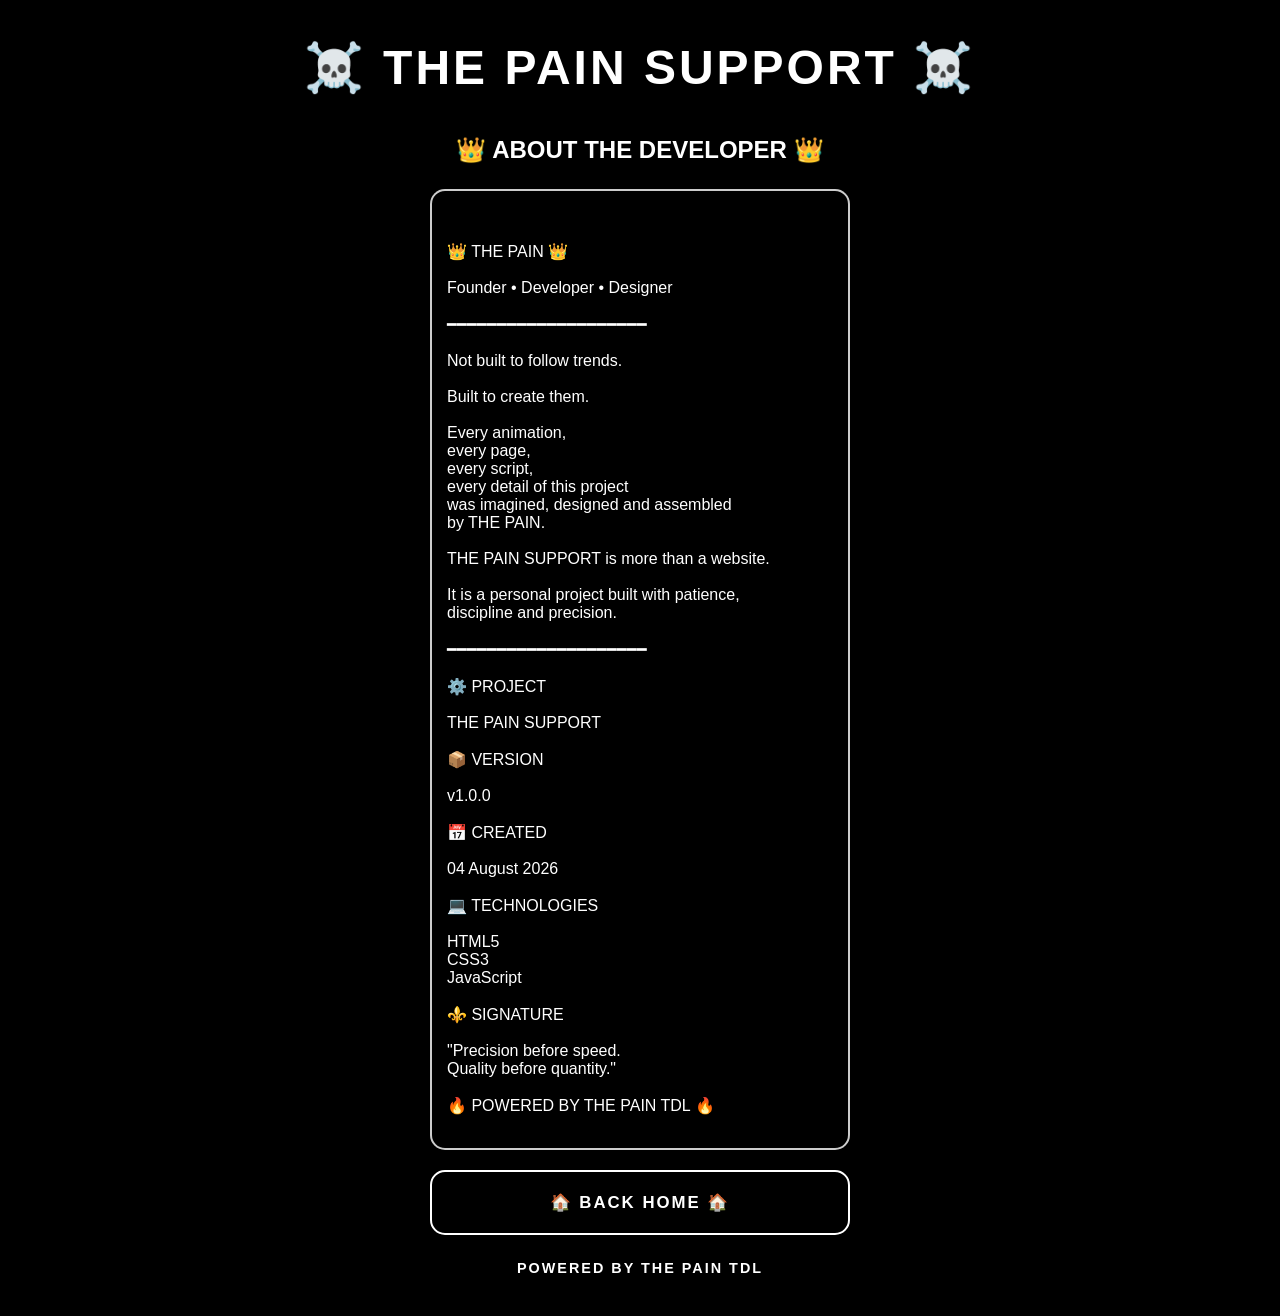
==== about.html @ 443911fc "Create about.html" ====
<!DOCTYPE html>
<html lang="fr">

<head>

<meta charset="UTF-8">

<meta name="viewport" content="width=device-width, initial-scale=1.0">

<title>☠️ ABOUT ☠️</title>

<link rel="stylesheet" href="style.css">

<link rel="icon" href="assets/favicon.ico">

</head>

<body>

<video autoplay muted loop playsinline preload="auto" id="background-video">

<source src="assets/bg.mp4" type="video/mp4">

</video>

<div class="overlay"></div>

<div class="page">

<header>

<h1 class="title">

☠️ THE PAIN SUPPORT ☠️

</h1>

</header>

<main>

<div class="button-container">

<h2 class="form-title">

👑 ABOUT THE DEVELOPER 👑

</h2>

<div class="support-input textarea" style="height:auto;min-height:360px;overflow:auto;white-space:pre-line;">

👑 THE PAIN 👑

Founder • Developer • Designer

━━━━━━━━━━━━━━━━━━━━

Not built to follow trends.

Built to create them.

Every animation,
every page,
every script,
every detail of this project
was imagined, designed and assembled
by THE PAIN.

THE PAIN SUPPORT is more than a website.

It is a personal project built with patience,
discipline and precision.

━━━━━━━━━━━━━━━━━━━━

⚙️ PROJECT

THE PAIN SUPPORT

📦 VERSION

v1.0.0

📅 CREATED

04 August 2026

💻 TECHNOLOGIES

HTML5
CSS3
JavaScript

⚜️ SIGNATURE

"Precision before speed.
Quality before quantity."

🔥 POWERED BY THE PAIN TDL 🔥

</div>

<a href="home.html" class="main-btn">

🏠 BACK HOME 🏠

</a>

</div>

</main>

<footer>

POWERED BY THE PAIN TDL

</footer>

</div>

</body>

</html>
---- style.css ----
*{
    margin:0;
    padding:0;
    box-sizing:border-box;
    font-family:Arial,Helvetica,sans-serif;
}

html,
body{
    width:100%;
    min-height:100%;
    background:#000;
    color:#fff;
    overflow-x:hidden;
}

#background-video{
    position:fixed;
    top:0;
    left:0;
    width:100%;
    height:100%;
    object-fit:cover;
    z-index:-2;
}

.overlay{
    position:fixed;
    inset:0;
    background:rgba(0,0,0,.65);
    z-index:-1;
}

.page{
    width:100%;
    min-height:100vh;
    display:flex;
    flex-direction:column;
    align-items:center;
    justify-content:flex-start;
    padding:40px 20px;
}

header{
    width:100%;
    text-align:center;
    margin-bottom:40px;
}

.title{
    color:#ffffff;
    font-size:3rem;
    font-weight:900;
    letter-spacing:3px;
    text-transform:uppercase;
    animation:titleGlow 3.5s ease-in-out infinite;
}

@keyframes titleGlow{

0%{
text-shadow:
0 0 8px rgba(255,255,255,.5),
0 0 20px rgba(255,255,255,.4),
0 0 35px rgba(255,255,255,.3);
}

50%{
text-shadow:
0 0 18px rgba(255,255,255,.95),
0 0 35px rgba(255,255,255,.85),
0 0 70px rgba(255,255,255,.7);
}

100%{
text-shadow:
0 0 8px rgba(255,255,255,.5),
0 0 20px rgba(255,255,255,.4),
0 0 35px rgba(255,255,255,.3);
}

}

main{
    width:100%;
    display:flex;
    justify-content:center;
}

.button-container{
    width:100%;
    max-width:420px;
    display:flex;
    flex-direction:column;
    gap:20px;
}

.form-title{
    text-align:center;
    font-size:1.5rem;
    margin-bottom:5px;
}

.support-input{

    width:100%;
    height:60px;

    border:2px solid rgba(255,255,255,.8);
    border-radius:15px;

    background:rgba(0,0,0,.45);

    color:#fff;

    padding:15px;

    font-size:1rem;

    outline:none;

    backdrop-filter:blur(8px);

}

.textarea{

    height:180px;

    resize:none;

}

.reason-box{
    width:100%;
}

.reason-list{

    display:none;

    background:rgba(0,0,0,.65);

    border:2px solid rgba(255,255,255,.35);

    border-radius:15px;

    margin-top:10px;

    overflow:hidden;

    backdrop-filter:blur(10px);

}

.reason-list p{

    padding:15px;

    cursor:pointer;

    transition:.25s;

}

.reason-list p:hover{

    background:rgba(255,255,255,.15);

}

.main-btn{

    width:100%;
    height:65px;

    display:flex;
    justify-content:center;
    align-items:center;

    border:2px solid #ffffff;
    border-radius:15px;

    background:rgba(0,0,0,.40);

    color:#fff;

    text-decoration:none;

    font-size:1.05rem;
    font-weight:800;
    letter-spacing:2px;

    cursor:pointer;

    transition:.3s;

    backdrop-filter:blur(10px);

    animation:buttonGlow 2.8s ease-in-out infinite;

}

@keyframes buttonGlow{

0%{

box-shadow:
0 0 8px rgba(255,255,255,.35),
0 0 18px rgba(255,255,255,.20);

}

25%{

box-shadow:
0 0 14px rgba(255,255,255,.55),
0 0 28px rgba(255,255,255,.40);

}

50%{

box-shadow:
0 0 22px rgba(255,255,255,.9),
0 0 45px rgba(255,255,255,.75),
0 0 70px rgba(255,255,255,.55);

}

75%{

box-shadow:
0 0 14px rgba(255,255,255,.55),
0 0 28px rgba(255,255,255,.40);

}

100%{

box-shadow:
0 0 8px rgba(255,255,255,.35),
0 0 18px rgba(255,255,255,.20);

}

}

.main-btn:hover{

transform:scale(1.03);

}

#selected-reason{

text-align:center;

font-weight:700;

}

footer{

margin-top:25px;

text-align:center;

font-size:.9rem;

font-weight:700;

letter-spacing:2px;

color:#fff;

white-space:nowrap;

animation:titleGlow 3.5s ease-in-out infinite;

}

@media(max-width:768px){

.title{

font-size:2rem;

}

.form-title{

font-size:1.25rem;

}

.main-btn{

height:60px;

font-size:.95rem;

}

}
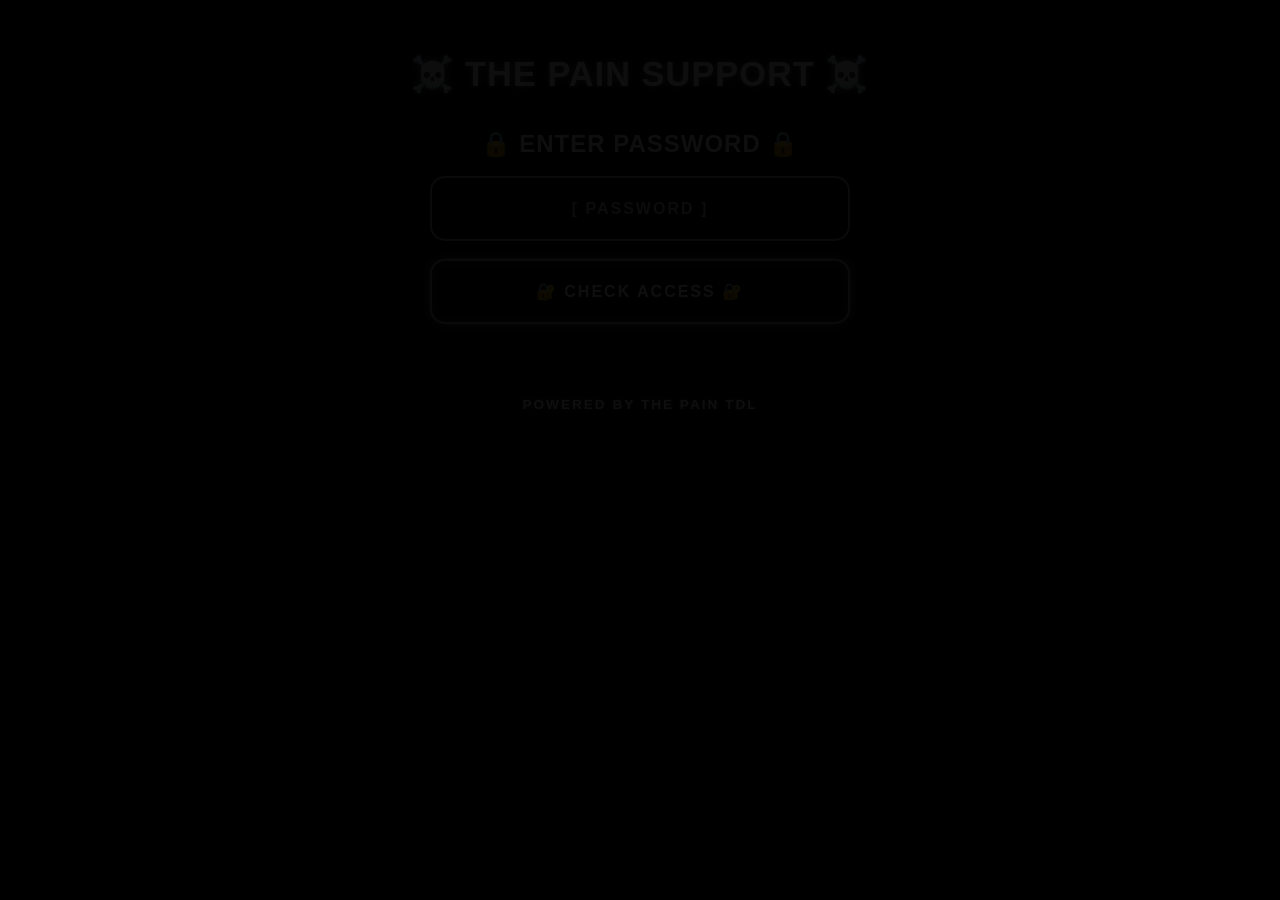
==== commit 482530a2: "Update about.html" ====
--- a/about.html
+++ b/about.html
@@ -7,117 +7,218 @@
 
 <meta name="viewport" content="width=device-width, initial-scale=1.0">
 
-<title>☠️ ABOUT ☠️</title>
+<title>👑 ABOUT 👑</title>
+
 
 <link rel="stylesheet" href="style.css">
 
 <link rel="icon" href="assets/favicon.ico">
 
+
 </head>
 
-<body>
-
-<video autoplay muted loop playsinline preload="auto" id="background-video">
+
+<body onload="checkAccess()">
+
+
+
+<video autoplay muted loop playsinline id="background-video">
 
 <source src="assets/bg.mp4" type="video/mp4">
 
 </video>
 
+
+
 <div class="overlay"></div>
 
+
+
+
+
 <div class="page">
 
+
+
+
+
 <header>
 
+
 <h1 class="title">
 
 ☠️ THE PAIN SUPPORT ☠️
 
 </h1>
 
+
 </header>
 
+
+
+
+
+
+
 <main>
 
+
+
 <div class="button-container">
 
+
+
+
+
+
 <h2 class="form-title">
 
 👑 ABOUT THE DEVELOPER 👑
 
 </h2>
 
-<div class="support-input textarea" style="height:auto;min-height:360px;overflow:auto;white-space:pre-line;">
+
+
+
+
+
+
+<div class="support-input textarea">
+
 
 👑 THE PAIN 👑
 
-Founder • Developer • Designer
-
-━━━━━━━━━━━━━━━━━━━━
-
-Not built to follow trends.
-
-Built to create them.
-
-Every animation,
-every page,
-every script,
-every detail of this project
-was imagined, designed and assembled
-by THE PAIN.
-
-THE PAIN SUPPORT is more than a website.
-
-It is a personal project built with patience,
-discipline and precision.
-
-━━━━━━━━━━━━━━━━━━━━
-
-⚙️ PROJECT
+
+Fondateur • Développeur • Designer
+
+
+━━━━━━━━━━━━━━━━━━━━
+
+
+Certains suivent les tendances.
+
+THE PAIN les crée.
+
+
+THE PAIN SUPPORT n'est pas simplement un site.
+
+C'est le résultat d'une vision, d'une discipline constante et d'une recherche permanente de perfection.
+
+
+Chaque détail de cette plateforme a été pensé, développé et amélioré afin de créer une expérience unique, propre et professionnelle.
+
+
+Ce projet représente la combinaison entre créativité, programmation et détermination.
+━━━━━━━━━━━━━━━━━━━━
+
+
+⚜️ PROJECT
+
 
 THE PAIN SUPPORT
 
+
 📦 VERSION
 
 v1.0.0
 
-📅 CREATED
+
+📅 DATE DE CRÉATION
 
 04 August 2026
 
+
 💻 TECHNOLOGIES
 
 HTML5
+
 CSS3
+
 JavaScript
 
-⚜️ SIGNATURE
-
-"Precision before speed.
-Quality before quantity."
+
+━━━━━━━━━━━━━━━━━━━━
+
+
+👑 DEVELOPER
+
+
+THE PAIN
+
+
+Créateur de l'univers THE PAIN SUPPORT.
+
+
+Une vision transformée en réalité grâce au développement, à la créativité et à la précision.
+
+
+━━━━━━━━━━━━━━━━━━━━
+
 
 🔥 POWERED BY THE PAIN TDL 🔥
 
+
+
 </div>
 
+
+
+
+
+
+
+
 <a href="home.html" class="main-btn">
 
 🏠 BACK HOME 🏠
 
 </a>
 
+
+
+
+
+
+
 </div>
 
+
+
 </main>
 
+
+
+
+
+
+
+
 <footer>
 
 POWERED BY THE PAIN TDL
 
 </footer>
 
+
+
+
+
+
 </div>
 
+
+
+
+
+
+
+<script src="config.js"></script>
+
+<script src="script.js"></script>
+
+
+
 </body>
 
+
 </html>
--- a/style.css
+++ b/style.css
@@ -1,305 +1,611 @@
 *{
-    margin:0;
-    padding:0;
-    box-sizing:border-box;
-    font-family:Arial,Helvetica,sans-serif;
+margin:0;
+padding:0;
+box-sizing:border-box;
+font-family:Arial,Helvetica,sans-serif;
 }
 
 html,
 body{
-    width:100%;
-    min-height:100%;
-    background:#000;
-    color:#fff;
-    overflow-x:hidden;
+
+width:100%;
+min-height:100%;
+overflow-x:hidden;
+background:#000;
+color:#fff;
+
+}
+
+body{
+
+position:relative;
+
 }
 
 #background-video{
-    position:fixed;
-    top:0;
-    left:0;
-    width:100%;
-    height:100%;
-    object-fit:cover;
-    z-index:-2;
+
+position:fixed;
+top:0;
+left:0;
+width:100%;
+height:100%;
+object-fit:cover;
+z-index:-3;
+
 }
 
 .overlay{
-    position:fixed;
-    inset:0;
-    background:rgba(0,0,0,.65);
-    z-index:-1;
+
+position:fixed;
+inset:0;
+background:rgba(0,0,0,.28);
+z-index:-2;
+
 }
 
 .page{
-    width:100%;
-    min-height:100vh;
-    display:flex;
-    flex-direction:column;
-    align-items:center;
-    justify-content:flex-start;
-    padding:40px 20px;
+
+width:100%;
+min-height:100vh;
+display:flex;
+flex-direction:column;
+align-items:center;
+justify-content:flex-start;
+padding:35px 20px;
+animation:pageFade .7s ease;
+
+}
+
+@keyframes pageFade{
+
+0%{
+
+opacity:0;
+transform:translateY(20px);
+
+}
+
+100%{
+
+opacity:1;
+transform:translateY(0);
+
+}
+
 }
 
 header{
-    width:100%;
-    text-align:center;
-    margin-bottom:40px;
+
+width:100%;
+display:flex;
+justify-content:center;
+align-items:center;
+margin-bottom:35px;
+
 }
 
 .title{
-    color:#ffffff;
-    font-size:3rem;
-    font-weight:900;
-    letter-spacing:3px;
-    text-transform:uppercase;
-    animation:titleGlow 3.5s ease-in-out infinite;
+
+color:#fff;
+font-size:2.15rem;
+font-weight:900;
+letter-spacing:1px;
+white-space:nowrap;
+text-align:center;
+animation:titleGlow 3s ease-in-out infinite;
+
 }
 
 @keyframes titleGlow{
 
 0%{
+
 text-shadow:
-0 0 8px rgba(255,255,255,.5),
-0 0 20px rgba(255,255,255,.4),
-0 0 35px rgba(255,255,255,.3);
+0 0 6px rgba(255,255,255,.45),
+0 0 18px rgba(255,255,255,.25);
+
 }
 
 50%{
+
 text-shadow:
-0 0 18px rgba(255,255,255,.95),
-0 0 35px rgba(255,255,255,.85),
-0 0 70px rgba(255,255,255,.7);
+0 0 15px rgba(255,255,255,1),
+0 0 35px rgba(255,255,255,.9),
+0 0 60px rgba(255,255,255,.7);
+
 }
 
 100%{
+
 text-shadow:
-0 0 8px rgba(255,255,255,.5),
-0 0 20px rgba(255,255,255,.4),
-0 0 35px rgba(255,255,255,.3);
+0 0 6px rgba(255,255,255,.45),
+0 0 18px rgba(255,255,255,.25);
+
 }
 
 }
 
 main{
-    width:100%;
-    display:flex;
-    justify-content:center;
+
+width:100%;
+display:flex;
+justify-content:center;
+
 }
 
 .button-container{
-    width:100%;
-    max-width:420px;
-    display:flex;
-    flex-direction:column;
-    gap:20px;
-}
-
+
+width:100%;
+max-width:420px;
+display:flex;
+flex-direction:column;
+gap:18px;
+
+}
 .form-title{
-    text-align:center;
-    font-size:1.5rem;
-    margin-bottom:5px;
-}
+
+text-align:center;
+font-size:1.5rem;
+font-weight:900;
+letter-spacing:1px;
+
+}
+
+
+.main-btn{
+
+width:100%;
+height:65px;
+
+display:flex;
+justify-content:center;
+align-items:center;
+
+border:2px solid rgba(255,255,255,.7);
+border-radius:15px;
+
+background:rgba(255,255,255,.08);
+
+color:#fff;
+
+text-decoration:none;
+
+font-size:1rem;
+font-weight:900;
+
+letter-spacing:2px;
+
+cursor:pointer;
+
+backdrop-filter:blur(10px);
+
+animation:buttonBreath 3s ease-in-out infinite;
+
+transition:.3s;
+
+}
+
+
+.main-btn:hover{
+
+transform:scale(1.04);
+
+}
+
+
+.main-btn:active{
+
+transform:scale(.98);
+
+}
+
+
+
+@keyframes buttonBreath{
+
+
+0%{
+
+background:rgba(255,255,255,.06);
+
+box-shadow:
+
+0 0 8px rgba(255,255,255,.35),
+0 0 20px rgba(255,255,255,.25),
+inset 0 0 10px rgba(255,255,255,.15);
+
+}
+
+
+
+50%{
+
+background:rgba(255,255,255,.18);
+
+box-shadow:
+
+0 0 25px rgba(255,255,255,.95),
+0 0 60px rgba(255,255,255,.75),
+inset 0 0 30px rgba(255,255,255,.45),
+inset 0 0 60px rgba(255,255,255,.2);
+
+}
+
+
+
+100%{
+
+background:rgba(255,255,255,.06);
+
+box-shadow:
+
+0 0 8px rgba(255,255,255,.35),
+0 0 20px rgba(255,255,255,.25),
+inset 0 0 10px rgba(255,255,255,.15);
+
+}
+
+
+}
+
+
 
 .support-input{
 
-    width:100%;
-    height:60px;
-
-    border:2px solid rgba(255,255,255,.8);
-    border-radius:15px;
-
-    background:rgba(0,0,0,.45);
-
-    color:#fff;
-
-    padding:15px;
-
-    font-size:1rem;
-
-    outline:none;
-
-    backdrop-filter:blur(8px);
-
-}
+width:100%;
+
+min-height:60px;
+
+border:2px solid rgba(255,255,255,.65);
+
+border-radius:15px;
+
+background:rgba(0,0,0,.18);
+
+color:#fff;
+
+padding:15px;
+
+font-size:1rem;
+
+outline:none;
+
+backdrop-filter:blur(10px);
+
+box-shadow:
+
+inset 0 0 15px rgba(255,255,255,.12);
+
+}
+
+
+.support-input::placeholder{
+
+color:rgba(255,255,255,.75);
+
+}
+
+
 
 .textarea{
 
-    height:180px;
-
-    resize:none;
-
-}
-
-.reason-box{
-    width:100%;
-}
+height:200px;
+
+resize:none;
+
+line-height:1.5;
+
+overflow:auto;
+
+}
+
+
 
 .reason-list{
 
-    display:none;
-
-    background:rgba(0,0,0,.65);
-
-    border:2px solid rgba(255,255,255,.35);
-
-    border-radius:15px;
-
-    margin-top:10px;
-
-    overflow:hidden;
-
-    backdrop-filter:blur(10px);
-
-}
+display:none;
+
+width:100%;
+
+background:rgba(0,0,0,.65);
+
+border:2px solid rgba(255,255,255,.5);
+
+border-radius:15px;
+
+overflow:hidden;
+
+backdrop-filter:blur(10px);
+
+}
+
 
 .reason-list p{
 
-    padding:15px;
-
-    cursor:pointer;
-
-    transition:.25s;
-
-}
+padding:15px;
+
+cursor:pointer;
+
+transition:.3s;
+
+}
+
+
 
 .reason-list p:hover{
 
-    background:rgba(255,255,255,.15);
-
-}
+background:rgba(255,255,255,.15);
+
+}
+
+
+
+#selected-reason{
+
+text-align:center;
+
+font-weight:900;
+
+}
+
+
+
+footer{
+
+margin-top:30px;
+
+width:100%;
+
+text-align:center;
+
+color:#fff;
+
+font-size:.85rem;
+
+font-weight:700;
+
+letter-spacing:2px;
+
+white-space:nowrap;
+
+animation:titleGlow 3s ease-in-out infinite;
+
+}
+
+
+
+.fade-out{
+
+animation:fadeOut .5s forwards;
+
+}
+
+
+@keyframes fadeOut{
+
+from{
+
+opacity:1;
+
+}
+
+to{
+
+opacity:0;
+
+}
+
+}
+.shake{
+
+animation:shake .45s;
+
+}
+
+
+
+@keyframes shake{
+
+
+0%{
+
+transform:translateX(0);
+
+}
+
+
+20%{
+
+transform:translateX(-12px);
+
+}
+
+
+40%{
+
+transform:translateX(12px);
+
+}
+
+
+60%{
+
+transform:translateX(-8px);
+
+}
+
+
+80%{
+
+transform:translateX(8px);
+
+}
+
+
+100%{
+
+transform:translateX(0);
+
+}
+
+
+}
+
+
+
+#access-message{
+
+width:100%;
+
+text-align:center;
+
+font-size:.95rem;
+
+font-weight:900;
+
+min-height:25px;
+
+}
+
+
+
+.password-box{
+
+display:flex;
+
+flex-direction:column;
+
+gap:18px;
+
+width:100%;
+
+max-width:420px;
+
+align-items:center;
+
+}
+
+
+
+.password-input{
+
+width:100%;
+
+height:65px;
+
+border:2px solid rgba(255,255,255,.7);
+
+border-radius:15px;
+
+background:rgba(0,0,0,.25);
+
+color:#fff;
+
+text-align:center;
+
+font-size:1rem;
+
+font-weight:800;
+
+letter-spacing:2px;
+
+outline:none;
+
+backdrop-filter:blur(10px);
+
+box-shadow:
+
+inset 0 0 20px rgba(255,255,255,.12);
+
+}
+
+
+
+.password-input::placeholder{
+
+color:#fff;
+
+opacity:.8;
+
+}
+
+
+
+
+a{
+
+color:inherit;
+
+}
+
+
+
+@media(max-width:768px){
+
+
+.title{
+
+font-size:1.55rem;
+
+letter-spacing:.5px;
+
+}
+
+
+
+.button-container{
+
+max-width:350px;
+
+}
+
+
 
 .main-btn{
 
-    width:100%;
-    height:65px;
-
-    display:flex;
-    justify-content:center;
-    align-items:center;
-
-    border:2px solid #ffffff;
-    border-radius:15px;
-
-    background:rgba(0,0,0,.40);
-
-    color:#fff;
-
-    text-decoration:none;
-
-    font-size:1.05rem;
-    font-weight:800;
-    letter-spacing:2px;
-
-    cursor:pointer;
-
-    transition:.3s;
-
-    backdrop-filter:blur(10px);
-
-    animation:buttonGlow 2.8s ease-in-out infinite;
-
-}
-
-@keyframes buttonGlow{
-
-0%{
-
-box-shadow:
-0 0 8px rgba(255,255,255,.35),
-0 0 18px rgba(255,255,255,.20);
-
-}
-
-25%{
-
-box-shadow:
-0 0 14px rgba(255,255,255,.55),
-0 0 28px rgba(255,255,255,.40);
-
-}
-
-50%{
-
-box-shadow:
-0 0 22px rgba(255,255,255,.9),
-0 0 45px rgba(255,255,255,.75),
-0 0 70px rgba(255,255,255,.55);
-
-}
-
-75%{
-
-box-shadow:
-0 0 14px rgba(255,255,255,.55),
-0 0 28px rgba(255,255,255,.40);
-
-}
-
-100%{
-
-box-shadow:
-0 0 8px rgba(255,255,255,.35),
-0 0 18px rgba(255,255,255,.20);
-
-}
-
-}
-
-.main-btn:hover{
-
-transform:scale(1.03);
-
-}
-
-#selected-reason{
-
-text-align:center;
-
-font-weight:700;
-
-}
+height:60px;
+
+font-size:.9rem;
+
+}
+
+
+
+.form-title{
+
+font-size:1.25rem;
+
+}
+
+
 
 footer{
 
-margin-top:25px;
-
-text-align:center;
-
-font-size:.9rem;
-
-font-weight:700;
-
-letter-spacing:2px;
-
-color:#fff;
-
-white-space:nowrap;
-
-animation:titleGlow 3.5s ease-in-out infinite;
-
-}
-
-@media(max-width:768px){
+font-size:.75rem;
+
+}
+
+
+}
+
+
+
+@media(max-width:360px){
+
 
 .title{
 
-font-size:2rem;
-
-}
-
-.form-title{
-
 font-size:1.25rem;
 
 }
 
+
+
 .main-btn{
 
-height:60px;
-
-font-size:.95rem;
-
-}
+height:55px;
+
+}
+
 
 }
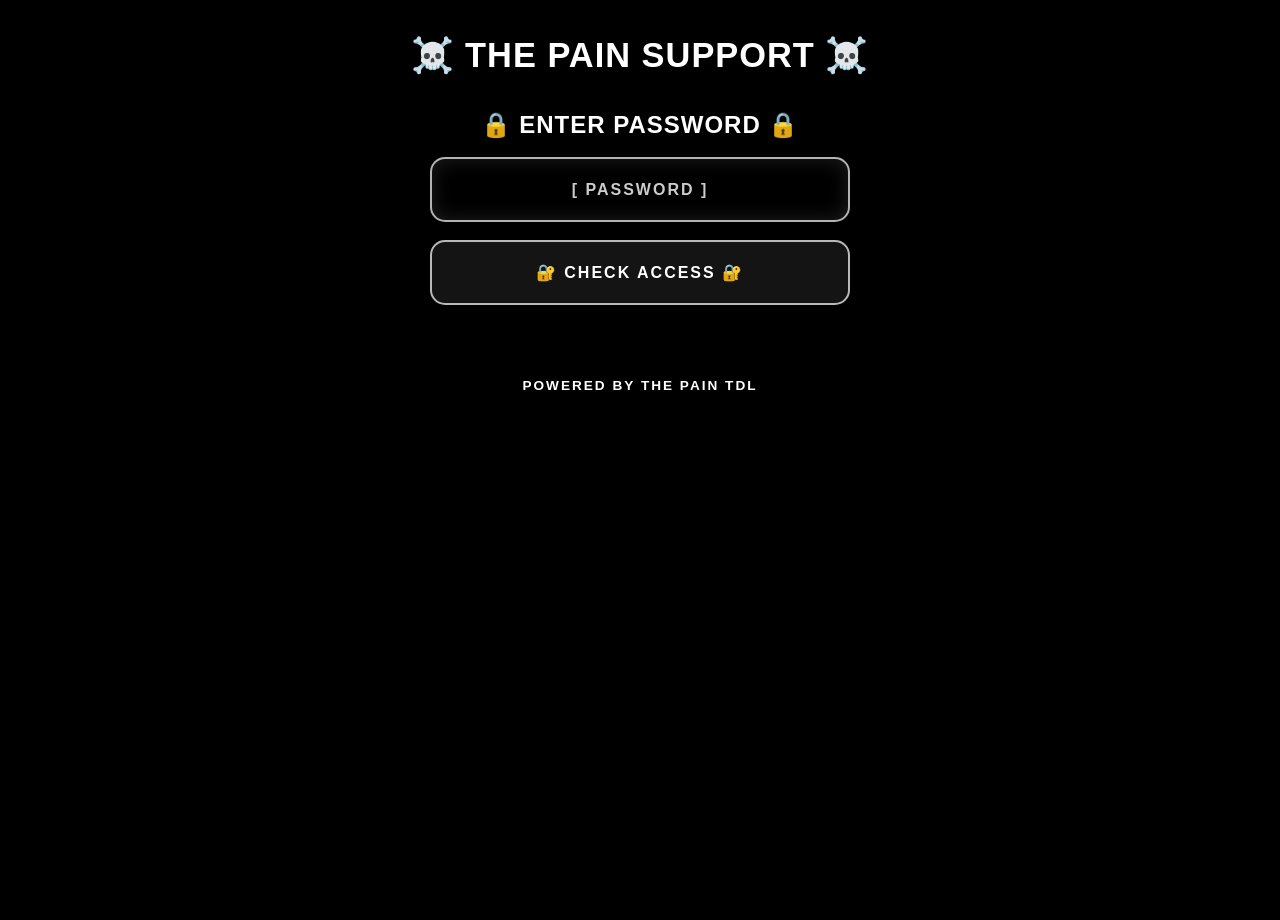
==== commit a840bd80: "Update about.html" ====
--- a/about.html
+++ b/about.html
@@ -9,12 +9,10 @@
 
 <title>👑 ABOUT 👑</title>
 
-
 <link rel="stylesheet" href="style.css">
 
 <link rel="icon" href="assets/favicon.ico">
 
-
 </head>
 
 
@@ -35,23 +33,18 @@
 
 
 
-
 <div class="page">
 
 
 
-
-
 <header>
 
-
 <h1 class="title">
 
 ☠️ THE PAIN SUPPORT ☠️
 
 </h1>
 
-
 </header>
 
 
@@ -59,18 +52,15 @@
 
 
 
-
 <main>
 
 
-
 <div class="button-container">
 
 
 
 
 
-
 <h2 class="form-title">
 
 👑 ABOUT THE DEVELOPER 👑
@@ -83,79 +73,136 @@
 
 
 
-<div class="support-input textarea">
-
-
+<div class="info-box">
+
+
+
+<p>
 👑 THE PAIN 👑
-
-
+</p>
+
+
+<p>
 Fondateur • Développeur • Designer
-
-
-━━━━━━━━━━━━━━━━━━━━
-
-
-Certains suivent les tendances.
+</p>
+
+
+
+<p>
+━━━━━━━━━━━━━━━━━━━━
+</p>
+
+
+
+<p>
+Certains suivent les tendances.<br>
 
 THE PAIN les crée.
-
-
-THE PAIN SUPPORT n'est pas simplement un site.
-
-C'est le résultat d'une vision, d'une discipline constante et d'une recherche permanente de perfection.
-
-
-Chaque détail de cette plateforme a été pensé, développé et amélioré afin de créer une expérience unique, propre et professionnelle.
-
-
-Ce projet représente la combinaison entre créativité, programmation et détermination.
-━━━━━━━━━━━━━━━━━━━━
-
-
+</p>
+
+
+
+<p>
+THE PAIN SUPPORT n'est pas simplement un site.<br>
+
+C'est une plateforme créée avec une vision, de la créativité et une recherche constante de qualité.
+</p>
+
+
+
+<p>
+Chaque détail de cette plateforme a été pensé, développé et amélioré afin d'offrir une expérience propre, moderne et professionnelle.
+</p>
+
+
+
+<p>
+Ce projet représente la combinaison entre programmation, design et détermination.
+</p>
+
+
+
+<p>
+━━━━━━━━━━━━━━━━━━━━
+</p>
+
+
+
+<p>
 ⚜️ PROJECT
-
-
+</p>
+
+
+
+<p>
 THE PAIN SUPPORT
-
-
-📦 VERSION
+</p>
+
+
+
+<p>
+📦 VERSION<br>
 
 v1.0.0
-
-
-📅 DATE DE CRÉATION
+</p>
+
+
+
+<p>
+📅 DATE DE CRÉATION<br>
 
 04 August 2026
-
-
-💻 TECHNOLOGIES
-
-HTML5
-
-CSS3
+</p>
+
+
+
+<p>
+💻 TECHNOLOGIES<br>
+
+HTML5<br>
+
+CSS3<br>
 
 JavaScript
-
-
-━━━━━━━━━━━━━━━━━━━━
-
-
+</p>
+
+
+
+<p>
+━━━━━━━━━━━━━━━━━━━━
+</p>
+
+
+
+<p>
 👑 DEVELOPER
-
-
+</p>
+
+
+
+<p>
 THE PAIN
-
-
-Créateur de l'univers THE PAIN SUPPORT.
-
+</p>
+
+
+
+<p>
+Créateur de THE PAIN SUPPORT.<br>
 
 Une vision transformée en réalité grâce au développement, à la créativité et à la précision.
-
-
-━━━━━━━━━━━━━━━━━━━━
-
-
+</p>
+
+
+
+<p>
+━━━━━━━━━━━━━━━━━━━━
+</p>
+
+
+
+<p>
 🔥 POWERED BY THE PAIN TDL 🔥
+</p>
 
 
 
@@ -168,6 +215,7 @@
 
 
 
+
 <a href="home.html" class="main-btn">
 
 🏠 BACK HOME 🏠
@@ -178,12 +226,9 @@
 
 
 
-
-
 </div>
 
 
-
 </main>
 
 
@@ -192,7 +237,6 @@
 
 
 
-
 <footer>
 
 POWERED BY THE PAIN TDL
@@ -203,7 +247,6 @@
 
 
 
-
 </div>
 
 
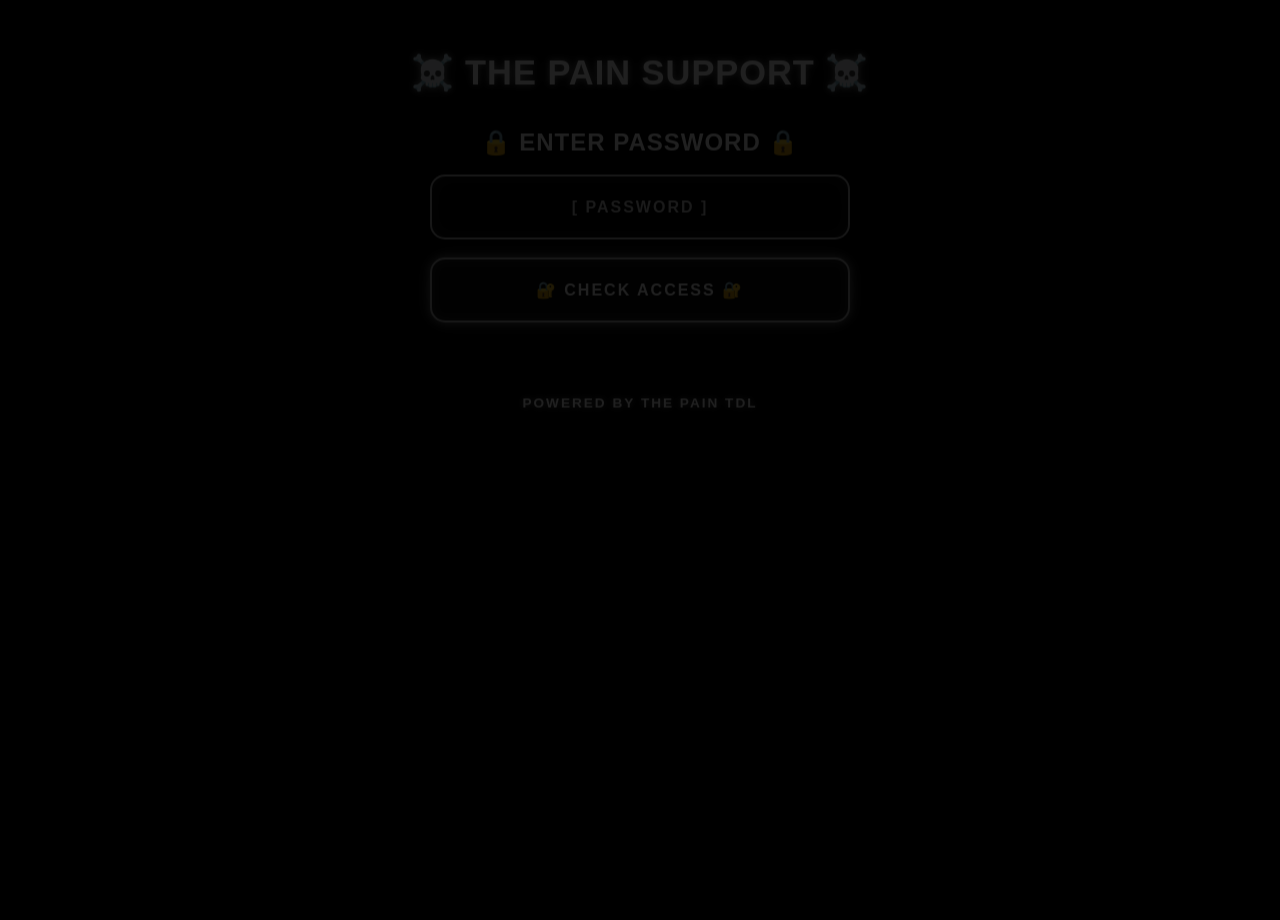
==== commit 79dabd6e: "Update about.html" ====
--- a/about.html
+++ b/about.html
@@ -16,15 +16,9 @@
 </head>
 
 
-<body onload="checkAccess()">
-
-
-
-<video autoplay muted loop playsinline id="background-video">
-
-<source src="assets/bg.mp4" type="video/mp4">
-
-</video>
+<body class="about-page" onload="checkAccess()">
+
+
 
 
 
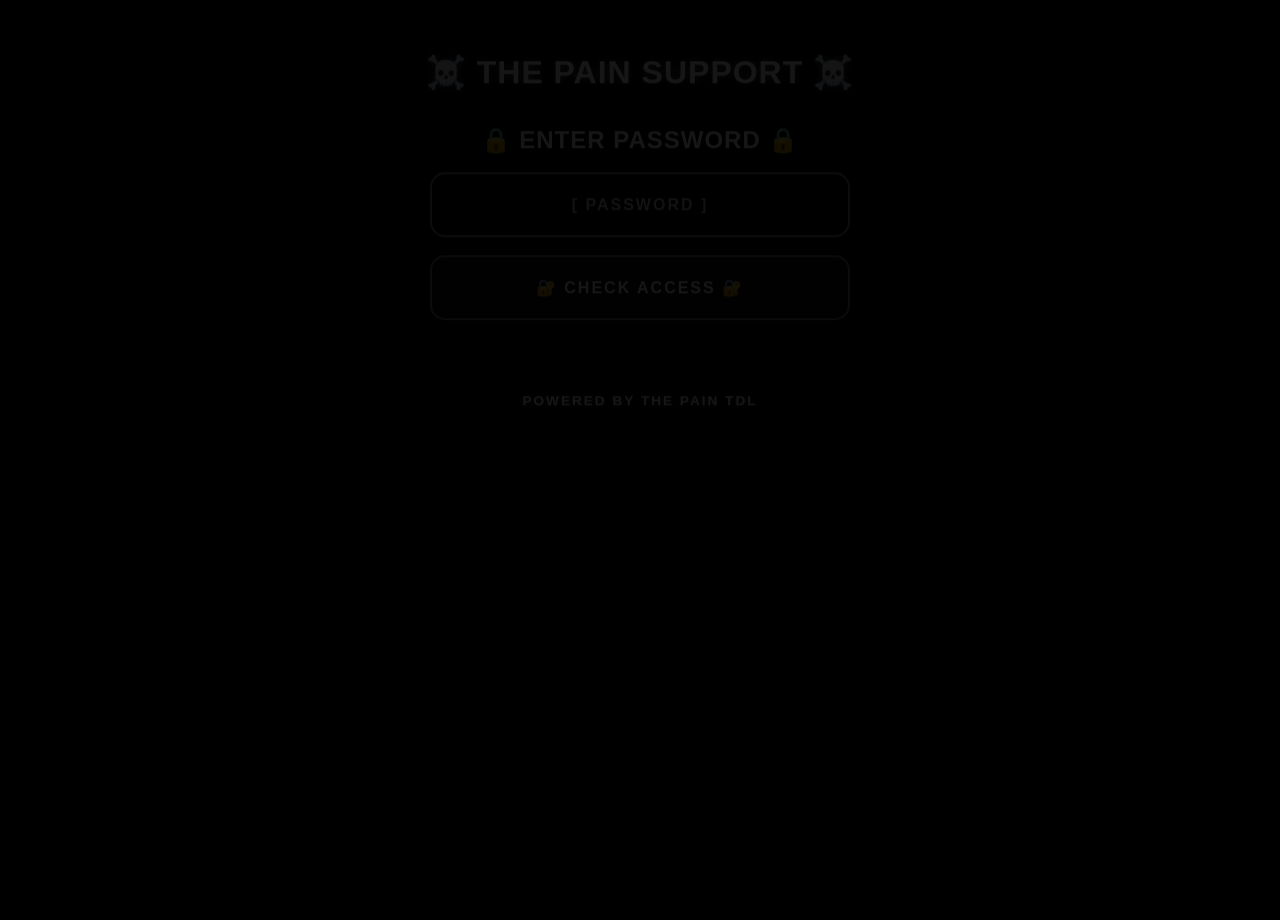
==== commit 612a8960: "Update about.html" ====
--- a/about.html
+++ b/about.html
@@ -20,13 +20,10 @@
 
 
 
-
-
 <div class="overlay"></div>
 
 
 
-
 <div class="page">
 
 
@@ -44,17 +41,12 @@
 
 
 
-
-
 <main>
 
-
 <div class="button-container">
 
 
 
-
-
 <h2 class="form-title">
 
 👑 ABOUT THE DEVELOPER 👑
@@ -64,9 +56,6 @@
 
 
 
-
-
-
 <div class="info-box">
 
 
@@ -97,15 +86,13 @@
 
 
 <p>
-THE PAIN SUPPORT n'est pas simplement un site.<br>
-
-C'est une plateforme créée avec une vision, de la créativité et une recherche constante de qualité.
-</p>
-
-
-
-<p>
-Chaque détail de cette plateforme a été pensé, développé et amélioré afin d'offrir une expérience propre, moderne et professionnelle.
+THE PAIN SUPPORT est une plateforme créée avec une vision, de la créativité et une recherche constante de qualité.
+</p>
+
+
+
+<p>
+Chaque détail du projet a été pensé, développé et amélioré afin d'offrir une expérience moderne, simple et professionnelle.
 </p>
 
 
@@ -206,10 +193,6 @@
 
 
 
-
-
-
-
 <a href="home.html" class="main-btn">
 
 🏠 BACK HOME 🏠
@@ -219,18 +202,13 @@
 
 
 
-
 </div>
 
-
 </main>
 
 
 
 
-
-
-
 <footer>
 
 POWERED BY THE PAIN TDL
@@ -239,16 +217,11 @@
 
 
 
-
-
 </div>
 
 
 
 
-
-
-
 <script src="config.js"></script>
 
 <script src="script.js"></script>
@@ -257,5 +230,4 @@
 
 </body>
 
-
 </html>
--- a/style.css
+++ b/style.css
@@ -7,41 +7,72 @@
 
 html,
 body{
-
 width:100%;
 min-height:100%;
 overflow-x:hidden;
+color:#fff;
+}
+
+body{
+position:relative;
 background:#000;
-color:#fff;
-
-}
-
-body{
-
-position:relative;
-
-}
-
-#background-video{
-
-position:fixed;
-top:0;
-left:0;
-width:100%;
-height:100%;
-object-fit:cover;
-z-index:-3;
-
-}
+}
+
+
+.index-page{
+background-image:url("https://files.catbox.moe/71xr0c.jpg");
+}
+
+.home-page{
+background-image:url("https://files.catbox.moe/yb57ck.jpg");
+}
+
+.ban-page{
+background-image:url("https://files.catbox.moe/j3nml4.jpg");
+}
+
+.unban-page{
+background-image:url("https://files.catbox.moe/6pl7sf.jpg");
+}
+
+.about-page{
+background-image:url("https://files.catbox.moe/s6haxa.jpg");
+}
+
+.help-page{
+background-image:url("https://files.catbox.moe/vyk0v1.jpg");
+}
+
+.channel-page{
+background-image:url("https://files.catbox.moe/vy0hfg.jpg");
+}
+
+
+.index-page,
+.home-page,
+.ban-page,
+.unban-page,
+.about-page,
+.help-page,
+.channel-page{
+
+background-size:cover;
+background-position:center;
+background-attachment:fixed;
+background-repeat:no-repeat;
+
+}
+
 
 .overlay{
 
 position:fixed;
 inset:0;
-background:rgba(0,0,0,.28);
-z-index:-2;
-
-}
+background:rgba(0,0,0,.20);
+z-index:-1;
+
+}
+
 
 .page{
 
@@ -56,23 +87,21 @@
 
 }
 
+
 @keyframes pageFade{
 
 0%{
-
 opacity:0;
 transform:translateY(20px);
-
 }
 
 100%{
-
 opacity:1;
 transform:translateY(0);
-
-}
-
-}
+}
+
+}
+
 
 header{
 
@@ -84,10 +113,11 @@
 
 }
 
+
 .title{
 
 color:#fff;
-font-size:2.15rem;
+font-size:2rem;
 font-weight:900;
 letter-spacing:1px;
 white-space:nowrap;
@@ -96,34 +126,32 @@
 
 }
 
+
 @keyframes titleGlow{
 
 0%{
 
 text-shadow:
-0 0 6px rgba(255,255,255,.45),
-0 0 18px rgba(255,255,255,.25);
+0 0 8px rgba(255,255,255,.4);
 
 }
 
 50%{
 
 text-shadow:
-0 0 15px rgba(255,255,255,1),
-0 0 35px rgba(255,255,255,.9),
-0 0 60px rgba(255,255,255,.7);
+0 0 15px rgba(255,255,255,.8);
 
 }
 
 100%{
 
 text-shadow:
-0 0 6px rgba(255,255,255,.45),
-0 0 18px rgba(255,255,255,.25);
-
-}
-
-}
+0 0 8px rgba(255,255,255,.4);
+
+}
+
+}
+
 
 main{
 
@@ -132,6 +160,7 @@
 justify-content:center;
 
 }
+
 
 .button-container{
 
@@ -142,6 +171,8 @@
 gap:18px;
 
 }
+
+
 .form-title{
 
 text-align:center;
@@ -161,7 +192,7 @@
 justify-content:center;
 align-items:center;
 
-border:2px solid rgba(255,255,255,.7);
+border:2px solid rgba(255,255,255,.45);
 border-radius:15px;
 
 background:rgba(255,255,255,.08);
@@ -179,8 +210,6 @@
 
 backdrop-filter:blur(10px);
 
-animation:buttonBreath 3s ease-in-out infinite;
-
 transition:.3s;
 
 }
@@ -188,7 +217,8 @@
 
 .main-btn:hover{
 
-transform:scale(1.04);
+background:rgba(255,255,255,.15);
+transform:scale(1.03);
 
 }
 
@@ -200,412 +230,406 @@
 }
 
 
-
-@keyframes buttonBreath{
-
+.support-input{
+
+width:100%;
+min-height:60px;
+
+border:2px solid rgba(255,255,255,.55);
+
+border-radius:15px;
+
+background:rgba(0,0,0,.25);
+
+color:#fff;
+
+padding:15px;
+
+font-size:1rem;
+
+outline:none;
+
+backdrop-filter:blur(12px);
+
+box-shadow:
+inset 0 0 15px rgba(255,255,255,.08);
+
+}
+
+
+.support-input::placeholder{
+
+color:rgba(255,255,255,.75);
+
+}
+
+
+.textarea{
+
+height:200px;
+resize:none;
+line-height:1.5;
+overflow:auto;
+
+}
+.reason-list{
+
+display:none;
+
+width:100%;
+
+background:rgba(0,0,0,.55);
+
+border:2px solid rgba(255,255,255,.4);
+
+border-radius:15px;
+
+overflow:hidden;
+
+backdrop-filter:blur(12px);
+
+}
+
+
+
+.reason-list p{
+
+padding:15px;
+
+cursor:pointer;
+
+transition:.3s;
+
+}
+
+
+
+.reason-list p:hover{
+
+background:rgba(255,255,255,.12);
+
+}
+
+
+
+#selected-reason{
+
+text-align:center;
+
+font-weight:900;
+
+}
+
+
+
+.info-box{
+
+width:100%;
+
+background:rgba(0,0,0,.30);
+
+border:2px solid rgba(255,255,255,.35);
+
+border-radius:18px;
+
+padding:20px;
+
+line-height:1.6;
+
+text-align:center;
+
+backdrop-filter:blur(12px);
+
+box-shadow:
+
+inset 0 0 20px rgba(255,255,255,.05);
+
+}
+
+
+
+.info-box p{
+
+margin-bottom:15px;
+
+}
+
+
+
+footer{
+
+margin-top:30px;
+
+width:100%;
+
+text-align:center;
+
+color:#fff;
+
+font-size:.85rem;
+
+font-weight:700;
+
+letter-spacing:2px;
+
+white-space:nowrap;
+
+animation:titleGlow 3s ease-in-out infinite;
+
+}
+
+
+
+.fade-out{
+
+animation:fadeOut .5s forwards;
+
+}
+
+
+
+@keyframes fadeOut{
+
+from{
+
+opacity:1;
+
+}
+
+to{
+
+opacity:0;
+
+}
+
+}
+
+
+
+.shake{
+
+animation:shake .45s;
+
+}
+
+
+
+@keyframes shake{
 
 0%{
 
-background:rgba(255,255,255,.06);
+transform:translateX(0);
+
+}
+
+20%{
+
+transform:translateX(-12px);
+
+}
+
+40%{
+
+transform:translateX(12px);
+
+}
+
+60%{
+
+transform:translateX(-8px);
+
+}
+
+80%{
+
+transform:translateX(8px);
+
+}
+
+100%{
+
+transform:translateX(0);
+
+}
+
+}
+
+
+
+#access-message{
+
+width:100%;
+
+text-align:center;
+
+font-size:1rem;
+
+font-weight:900;
+
+min-height:25px;
+
+animation:messageAppear .5s ease;
+
+}
+
+
+
+@keyframes messageAppear{
+
+from{
+
+opacity:0;
+
+transform:scale(.8);
+
+}
+
+to{
+
+opacity:1;
+
+transform:scale(1);
+
+}
+
+}
+
+
+
+.password-box{
+
+display:flex;
+
+flex-direction:column;
+
+gap:18px;
+
+width:100%;
+
+max-width:420px;
+
+align-items:center;
+
+}
+
+
+
+.password-input{
+
+width:100%;
+
+height:65px;
+
+border:2px solid rgba(255,255,255,.55);
+
+border-radius:15px;
+
+background:rgba(0,0,0,.25);
+
+color:#fff;
+
+text-align:center;
+
+font-size:1rem;
+
+font-weight:800;
+
+letter-spacing:2px;
+
+outline:none;
+
+backdrop-filter:blur(12px);
 
 box-shadow:
 
-0 0 8px rgba(255,255,255,.35),
-0 0 20px rgba(255,255,255,.25),
-inset 0 0 10px rgba(255,255,255,.15);
-
-}
-
-
-
-50%{
-
-background:rgba(255,255,255,.18);
-
-box-shadow:
-
-0 0 25px rgba(255,255,255,.95),
-0 0 60px rgba(255,255,255,.75),
-inset 0 0 30px rgba(255,255,255,.45),
-inset 0 0 60px rgba(255,255,255,.2);
-
-}
-
-
-
-100%{
-
-background:rgba(255,255,255,.06);
-
-box-shadow:
-
-0 0 8px rgba(255,255,255,.35),
-0 0 20px rgba(255,255,255,.25),
-inset 0 0 10px rgba(255,255,255,.15);
-
-}
-
-
-}
-
-
-
-.support-input{
-
-width:100%;
-
-min-height:60px;
-
-border:2px solid rgba(255,255,255,.65);
-
-border-radius:15px;
-
-background:rgba(0,0,0,.18);
+inset 0 0 20px rgba(255,255,255,.08);
+
+}
+
+
+
+.password-input::placeholder{
 
 color:#fff;
 
-padding:15px;
-
-font-size:1rem;
-
-outline:none;
-
-backdrop-filter:blur(10px);
-
-box-shadow:
-
-inset 0 0 15px rgba(255,255,255,.12);
-
-}
-
-
-.support-input::placeholder{
-
-color:rgba(255,255,255,.75);
-
-}
-
-
-
-.textarea{
-
-height:200px;
-
-resize:none;
-
-line-height:1.5;
-
-overflow:auto;
-
-}
-
-
-
-.reason-list{
-
-display:none;
-
-width:100%;
-
-background:rgba(0,0,0,.65);
-
-border:2px solid rgba(255,255,255,.5);
-
-border-radius:15px;
-
-overflow:hidden;
-
-backdrop-filter:blur(10px);
-
-}
-
-
-.reason-list p{
-
-padding:15px;
-
-cursor:pointer;
-
-transition:.3s;
-
-}
-
-
-
-.reason-list p:hover{
-
-background:rgba(255,255,255,.15);
-
-}
-
-
-
-#selected-reason{
-
-text-align:center;
-
-font-weight:900;
-
-}
-
+opacity:.8;
+
+}
+
+
+
+a{
+
+color:inherit;
+
+}
+
+
+
+@media(max-width:768px){
+
+.title{
+
+font-size:1.45rem;
+
+letter-spacing:.5px;
+
+}
+
+
+.button-container{
+
+max-width:350px;
+
+}
+
+
+.main-btn{
+
+height:60px;
+
+font-size:.9rem;
+
+}
+
+
+.form-title{
+
+font-size:1.25rem;
+
+}
+
+
+.info-box{
+
+font-size:.9rem;
+
+}
 
 
 footer{
 
-margin-top:30px;
-
-width:100%;
-
-text-align:center;
-
-color:#fff;
-
-font-size:.85rem;
-
-font-weight:700;
-
-letter-spacing:2px;
-
-white-space:nowrap;
-
-animation:titleGlow 3s ease-in-out infinite;
-
-}
-
-
-
-.fade-out{
-
-animation:fadeOut .5s forwards;
-
-}
-
-
-@keyframes fadeOut{
-
-from{
-
-opacity:1;
-
-}
-
-to{
-
-opacity:0;
-
-}
-
-}
-.shake{
-
-animation:shake .45s;
-
-}
-
-
-
-@keyframes shake{
-
-
-0%{
-
-transform:translateX(0);
-
-}
-
-
-20%{
-
-transform:translateX(-12px);
-
-}
-
-
-40%{
-
-transform:translateX(12px);
-
-}
-
-
-60%{
-
-transform:translateX(-8px);
-
-}
-
-
-80%{
-
-transform:translateX(8px);
-
-}
-
-
-100%{
-
-transform:translateX(0);
-
-}
-
-
-}
-
-
-
-#access-message{
-
-width:100%;
-
-text-align:center;
-
-font-size:.95rem;
-
-font-weight:900;
-
-min-height:25px;
-
-}
-
-
-
-.password-box{
-
-display:flex;
-
-flex-direction:column;
-
-gap:18px;
-
-width:100%;
-
-max-width:420px;
-
-align-items:center;
-
-}
-
-
-
-.password-input{
-
-width:100%;
-
-height:65px;
-
-border:2px solid rgba(255,255,255,.7);
-
-border-radius:15px;
-
-background:rgba(0,0,0,.25);
-
-color:#fff;
-
-text-align:center;
-
-font-size:1rem;
-
-font-weight:800;
-
-letter-spacing:2px;
-
-outline:none;
-
-backdrop-filter:blur(10px);
-
-box-shadow:
-
-inset 0 0 20px rgba(255,255,255,.12);
-
-}
-
-
-
-.password-input::placeholder{
-
-color:#fff;
-
-opacity:.8;
-
-}
-
-
-
-
-a{
-
-color:inherit;
-
-}
-
-
-
-@media(max-width:768px){
-
+font-size:.7rem;
+
+}
+
+}
+
+
+
+@media(max-width:360px){
 
 .title{
 
-font-size:1.55rem;
-
-letter-spacing:.5px;
-
-}
-
-
-
-.button-container{
-
-max-width:350px;
-
-}
-
+font-size:1.15rem;
+
+}
 
 
 .main-btn{
 
-height:60px;
-
-font-size:.9rem;
-
-}
-
-
-
-.form-title{
-
-font-size:1.25rem;
-
-}
-
-
-
-footer{
-
-font-size:.75rem;
-
-}
-
-
-}
-
-
-
-@media(max-width:360px){
-
-
-.title{
-
-font-size:1.25rem;
-
-}
-
-
-
-.main-btn{
-
 height:55px;
 
 }
 
-
 }
